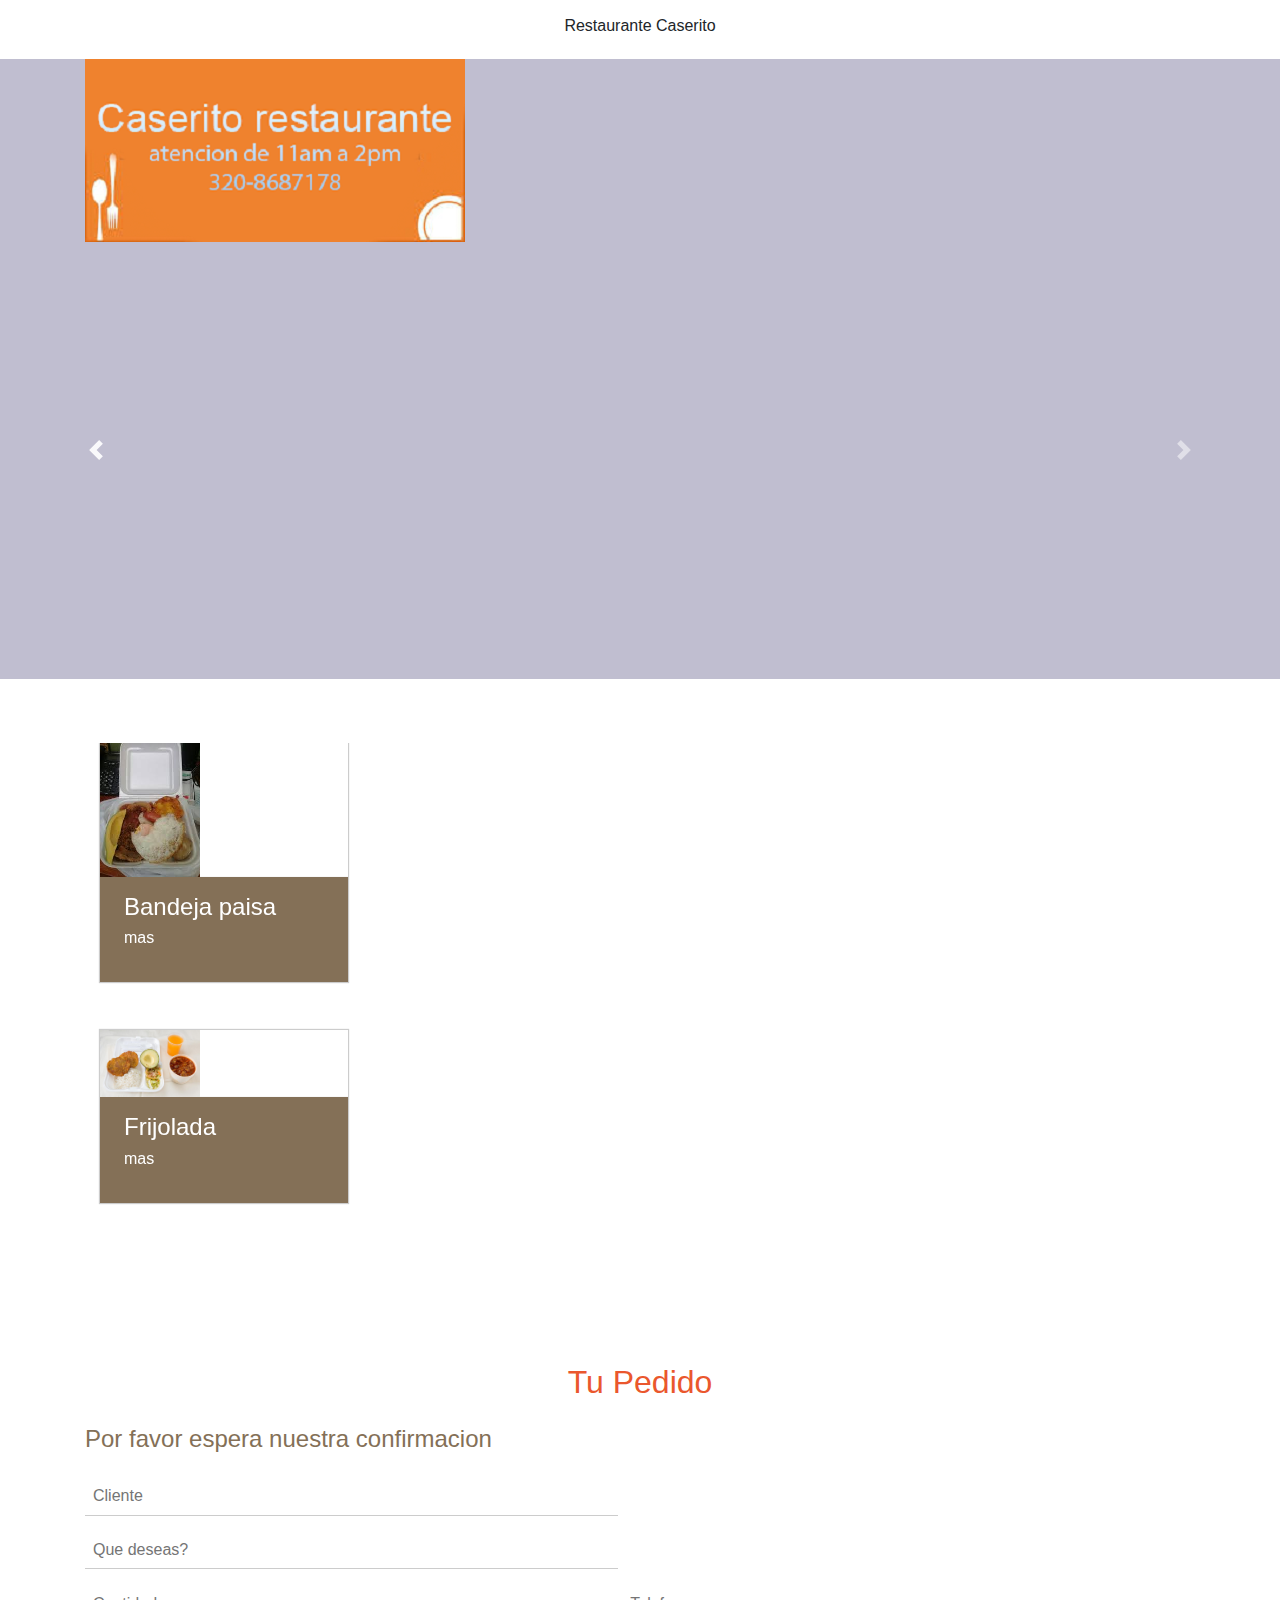
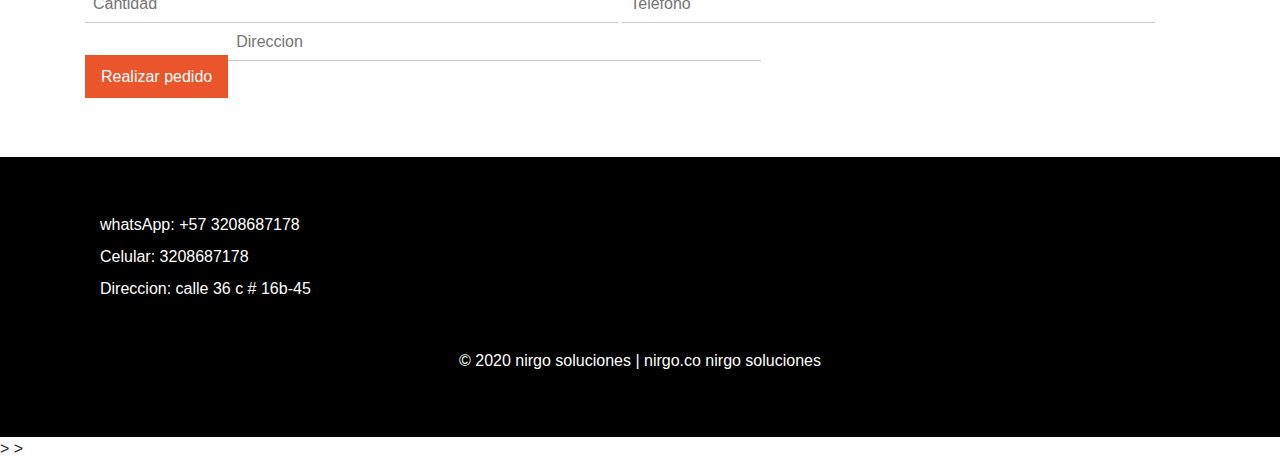
==== index.html @ eb0c3561 "Add files via upload" ====
<!DOCTYPE html>
<html lang="es">
  <head>
    <title>
     Restaurante Caserito
    </title>
   
    <!-- jQuery (necessary for Bootstrap's JavaScript plugins) -->
    <script src="js/jquery-1.11.0.min.js"></script>
    <!-- Custom Theme files -->
    <link href="css/style.css" rel="stylesheet" type="text/css" media="all" />
    <link rel="stylesheet" href="https://stackpath.bootstrapcdn.com/bootstrap/4.4.1/css/bootstrap.min.css" integrity="sha384-Vkoo8x4CGsO3+Hhxv8T/Q5PaXtkKtu6ug5TOeNV6gBiFeWPGFN9MuhOf23Q9Ifjh" crossorigin="anonymous">
    <!-- Custom Theme files -->
    <meta name="viewport" content="width=device-width, initial-scale=1" />
    <meta http-equiv="Content-Type" content="text/html; charset=utf-8" />
    <meta
      name="keywords"
      content="hamburguesas Tunja Baratas Ricas Combo hamburguesas"
    />
    <script type="application/x-javascript">
      addEventListener("load", function() { setTimeout(hideURLbar, 0); }, false); function hideURLbar(){ window.scrollTo(0,1); },
       
    </script>
    <!-- start-smoth-scrolling -->
  
    <script type="text/javascript">
      jQuery(document).ready(function($) {
        $(".scroll").click(function(event) {
          event.preventDefault();
          $("html,body").animate(
            { scrollTop: $(this.hash).offset().top }
            1000
          );
        });
      });
    </script>

  </head>
  <body>
    <!--header strat here-->
    <div class="header" style="text-align: center;">
      <h6>Restaurante Caserito</h6>
      </div>
    </div>
    <!--header end here-->
    <!--banner strat here-->
    <div class="banner">
      <div class="container">
       <img src="images/images.png" class="img-responsive" alt="">
      </div>
    </div>
   <!--slider-->
   <div class="home-block">
     <div class="container">
   <div id="carouselExampleIndicators" class="carousel slide" data-interval="30000" data-ride="carousel">
  <ol class="carousel-indicators">
    <li data-target="#carouselExampleIndicators" data-slide-to="2" class="active">1</li>
    <li data-target="#carouselExampleIndicators" data-slide-to="4">2</li>
    <li data-target="#carouselExampleIndicators" data-slide-to="6">3</li>
  </ol>
  <div class="carousel-inner">
    <div class="carousel-item active">
      <div class="home-block-main">
          <div class="col-md-3 home-grid">
            <div class="home-product-main">

              <div class="home-product-top">
                <a href="#"
                  ><img style="width: 100px;"
                    src="images/paisa.jpg"
                    alt=""
                    class="img-responsive zoom-img"
                /></a>
              </div>
              <div class="home-product-bottom">
                <h3><a href="bandeja-paisa.html">Bandeja paisa</a></h3>
                <p>mas</p>
              </div>
              <div class="srch">
                <span>$8.000</span>
              </div>
            </div>
          </div>
          <div class="col-md-3 home-grid">
            <div class="home-product-main">
              <div class="home-product-top">
                <a href="#"
                  ><img style="width: 100px;"
                    src="images/frijolada.jpg"
                    alt=""
                    class="img-responsive zoom-img"
                /></a>
              </div>
              <div class="home-product-bottom">
                <h3><a href="frijolada.html">Frijolada</a></h3>
                <p>mas</p>
              </div>
              <div class="srch">
                <span>$8.000</span>
              </div>
            </div>
          </div>
      
          <div class="clearfix"></div>
        </div>
    </div>
  </div>
   
    </div>
  </div>
  <a class="carousel-control-prev" href="#carouselExampleIndicators" role="button" data-slide="prev">
    <span class="carousel-control-prev-icon" aria-hidden="true"></span>
    <span class="sr-only">Anterior</span>
  </a>
  <a class="carousel-control-next" href="#carouselExampleIndicators" role="button" data-slide="next">
    <span class="carousel-control-next-icon" aria-hidden="true"></span>
    <span class="sr-only">Siguiente</span>
  </a>
  </div>
</div>
</div>
    <!--home-block start here-->
 
    <!--home block end here-->
    <div class="signin">
	<div class="container">
		<div class="signin-main">
			<h1>Tu Pedido</h1>
			<h2>Por favor espera nuestra confirmacion</h2>
			<form>
				<input id="nombre" type="text" placeholder="Cliente" required>				
				<input id="pedido" type="text" placeholder="Que deseas?" required=""/>
        <input id="cantidad" type="text" class="no-margin" placeholder="Cantidad" required/>
        <input id="telefono" type="text" class="no-margin" placeholder="Telefono" required/>
        <input id="direccion" type="text" class="no-margin" placeholder="Direccion" required/>		
				<input  type="submit" style="float: left;" value="Realizar pedido" id="enviar">
			</form>
		</div>
	</div>
</div>
    <!--footer strat here-->
   <div class="footer">
      <div class="container">
        <div class="footer-main">
          <div class="ftr-grids-block">
            
            <div class="col-md-3 footer-grid">
              <ul>
                <li><a href="https://api.whatsapp.com/send?phone=573107809191&text=*hola*%0A">whatsApp: +57 3208687178</a></li>
                <li><a href="#">Celular: 3208687178</a></li>
                <li><a href="#">Direccion: calle 36 c # 16b-45</a></li>               
              </ul>
            </div>           
           
          </div>
          <div class="copy-rights">
            <p>
              © 2020 nirgo soluciones | nirgo.co
              <a href="http://nirgo.co" target="_blank">nirgo soluciones</a>
            </p>
          </div>
        </div>
      </div>
    </div>>
</div>>
    <script src="./js/formulario.js"></script>
    <!--footer end here-->
    <script src="https://stackpath.bootstrapcdn.com/bootstrap/4.4.1/js/bootstrap.min.js" integrity="sha384-wfSDF2E50Y2D1uUdj0O3uMBJnjuUD4Ih7YwaYd1iqfktj0Uod8GCExl3Og8ifwB6" crossorigin="anonymous"></script>
    <script src="https://code.jquery.com/jquery-3.4.1.slim.min.js" integrity="sha384-J6qa4849blE2+poT4WnyKhv5vZF5SrPo0iEjwBvKU7imGFAV0wwj1yYfoRSJoZ+n" crossorigin="anonymous"></script>
<script src="https://cdn.jsdelivr.net/npm/popper.js@1.16.0/dist/umd/popper.min.js" integrity="sha384-Q6E9RHvbIyZFJoft+2mJbHaEWldlvI9IOYy5n3zV9zzTtmI3UksdQRVvoxMfooAo" crossorigin="anonymous"></script>
  </body>
</html>
---- css/style.css ----
/*--
Author: W3layouts
Author URL: http://w3layouts.com
License: Creative Commons Attribution 3.0 Unported
License URL: http://creativecommons.org/licenses/by/3.0/
--*/
h4, h5, h6,
h1, h2, h3 {margin: 0;}
ul, ol {margin: 0;}
p {margin: 0;}
html, body{
  font-family: 'Hind', sans-serif;
   font-size: 100%;
   background:#fff; 
}
a {
  text-decoration: none;
}
a:hover {
  transition: 0.5s all;
  -webkit-transition: 0.5s all;
  -moz-transition: 0.5s all;
  -o-transition: 0.5s all;
  text-decoration: none;
}

/*--header start here--*/
.header {
    padding: 1em 0em;
}
.top-nav {
    float: left;
    width: 50%;
}
.navbar-brand {
    padding: 0px;
    margin-right: 1em;
}
.navbar-default {
    background: none;
    border: none;
}
.header-right {
    float: right;
    width:30%;
}
.search input.serch {
    font-size: 0.85em;
    color: #000;
    width: 90%;
    padding: 0.3em 0.5em 0.3em 2em;
    border: none;
    outline: none;
    display: inline-block;
    font-family: 'Oswald', sans-serif;
    background:url(../images/search.png)no-repeat 3px 8px;
}
.search  i.cart {
    background:url(../images/shop.png)no-repeat 0px 0px;
    width: 25px;
    height: 25px;
    display: inline-block;
    margin-right: 0.5em;
    vertical-align: text-top;
}
.search-text {
    float: left;
    width: 33%;
    margin-top: 0.5em;
}
.head-signin {
    float: right;
    width: 33%;
    margin-top: 0.8em;
}
.head-signin h5 {
    font-size: 0.81em;
    font-family: 'Oswald', sans-serif;
}
.head-signin h5 a{
	color: #000;
}
.head-signin i.hd-dign {
    background: url(../images/signin.png)no-repeat;
    width: 25px;
    height: 20px;
    display: inline-block;
    vertical-align: text-top;
}
/*--navg--*/
.navbar-default .navbar-nav > .open > a, .navbar-default .navbar-nav > .open > a:hover, .navbar-default .navbar-nav > .open > a:focus {
    color: #FFF;
    background-color:#847057;
}
ul.nav.navbar-nav li a {
    font-size: 0.9em;
    color: #000;
    font-family: 'Oswald', sans-serif;
}
ul.nav.navbar-nav li a:hover{
	background:#847057;
	color:#fff;
}
.dropdown-menu {
	top: 100%;
    padding: 20px;
}
nav.navbar.navbar-default {
    margin-bottom: 0px;
}	
	.content {
		width: 100%;
	}
	.content h1 {
		font-weight: 400;
		text-transform: uppercase;
		margin: 0;
		color: #fff;
	}
	.content h2 {
		font-weight: 400;
		text-transform: uppercase;
		color: #333;
		margin: 0 0 20px;
	}
	.content p {
		font-size: 1em;
		font-weight: 300;
		line-height: 1.5em;
		margin: 0 0 20px;
	}
	.content p:last-child {
		margin: 0;
	}
	.content a.button {
		display: inline-block;
		padding: 10px 20px;
		background: #ff0;
		color: #000;
		text-decoration: none;
	}
	.content a.button:hover {
		background: #000;
		color: #ff0;
	}
	.content.title {
		position: relative;
		background: #333;
	}
	.content.title h1 span.demo {
		display: inline-block;
		font-size: .5em;
		padding: 10px;
		background: #fff;
		color: #333;
		vertical-align: top;
	}
	.content.title .back-to-article {
		position: absolute;
		bottom: -20px;
		left: 20px;
	}
	.content.title .back-to-article a {
		padding: 10px 20px;
		background: #f60;
		color: #fff;
		text-decoration: none;
	}
	.content.title .back-to-article a:hover {
		background: #f90;
	}
	.content.title .back-to-article a i {
		margin-left: 5px;
	}
	.content.black {
		background: #000;
	}
	.content.black p {
		color: #999;
	}
	.content.black p a {
		color: #08c;
	}	
	.dropdown-menu {
		min-width: 200px;
	}
	.dropdown-menu.columns-2 {
		min-width: 400px;
	}
	.dropdown-menu.columns-3 {
		min-width: 600px;
	}
	.dropdown-menu li a {
		padding: 5px 15px;
		font-weight: 300;
	}
	.multi-column-dropdown {
		list-style: none;
		padding: 0px;
	}
	.multi-column-dropdown li a {
		display: block;
		clear: both;
		line-height: 1.428571429;
		color: #333;
		white-space: normal;
	}
	.multi-column-dropdown li a:hover {
		text-decoration: none;
		color:#2896B1;
	}
/*--navg--*/
/*--cart--*/
.itemContainer{
	width:100%;
	float:left;
}
.itemContainer div{
	float:left;
	margin: 5px 20px 5px 20px ;
}
.itemContainer a{
	text-decoration:none;
}
.cartHeaders{
	width:100%;
	float:left;
}
.cartHeaders div{
	float:left;
	margin: 5px 20px 5px 20px ;
}
.item_add {
  color: #000;
  border:none;
}	
a.item_add {
 text-decoration: none;
}		
.grid_1 img{
	margin-bottom:1em;
}
.box_1 h3{
  color: #000;
  font-size: 0.8em;
  font-family: 'Oswald', sans-serif;
}
.box_1 p a{
  color: #B5B3B3;
  font-size: 0.77em;
}
.total {
  display: inline-block;
}
.cart.box_1{
	float:left;
	margin-top:5px;
	width: 33%;
}
.heart{
	float:left;
	margin-top: 0.7em;
}
.heart li{
	display:inline-block;
	border-right: 1px solid #EFEFEF;
}
.heart li  a{
	font-size: 0.9em;
    color: #3A3A3A;
	margin:0 1em;
    outline: none;	
}
.heart li:last-child {
	border-right: none;
}
.heart span{
	
}
.cart{
	float:right;
}
/*--banner strat here--*/
.banner {
    min-height: 620px;
    background:rgba(10, 5, 73, 0.26);
}
.banner-main {
    padding:4em 0em 3em 0em;
}
.banner-right {
    padding-top: 5em;
}
.banner-right h1 {
    font-size: 2.5em;
    color:#EA572D;
    margin:0.3em 0em 0.5em 0em;
    font-family: 'Oswald', sans-serif;
}
span.bann-heart {
    background: url(../images/like.png)no-repeat 9px 8px;
    width: 50px;
    height: 50px;
    display: block;
    border: 2px solid #fff;
    margin-bottom: 2em;
}
.banner-right h2 {
    font-size: 1.4em;
    color:#847057;
    font-family: 'Oswald', sans-serif;
}
.banner-right h5 {
    font-size: 1em;
    color: #333;
}
.banner-right ul.bann-small-img {
    padding: 0em;
    list-style: none;
    margin-top: 1.5em;
}
.banner-right ul.bann-small-img li{
    display: inline-block;
    border: 1px solid #DFDFDF;
    margin-right: 1em;
}
.banner-right ul.bann-btns {
    padding: 0em;
    list-style: none;
    margin-top: 1em;
}
.banner-right ul.bann-btns li {
    display: inline-block;
    margin-right: 0.7em;
}
.banner-right h6 {
    font-size: 1em;
    color:#EA572D;
    margin-top: 1.3em;
}
select.bann-size {
    background: url(../images/arrow.png)no-repeat 88% 50%;
    width: 100%;
    padding:0.8em 2.5em 0.8em 1em;
    border: 1px solid #0D0D0D;
    outline: none;
    font-size: 15px;
    font-weight: 300;
    color:#0D0D0D;
    cursor: pointer;
    -webkit-appearance: none;
    -moz-appearance: none;
    -o-appearance: none;
    -ms-appearance: none;
    font-family: 'Oswald', sans-serif;
    box-shadow:0px 0px 1px 0px rgba(204, 204, 204, 0.85);
}
ul.bann-btns li a {
    font-size: 1em;
    color: #fff;
    padding:0.83em 1.3em;
    background:#847057;
    display: block;
    text-align: center;
    font-family: 'Oswald', sans-serif;
}
ul.bann-btns li a:hover {
	background:#EA572D;
}
/*--block-layer2 start here--*/
.blc-layer2 {
    background: url(../images/b4.jpg)no-repeat;
    min-height:550px;
    background-size: cover;
}
.blc-layer2-left {
    margin-top: 12em;
}
.blc-layer2-left h3 {
    font-size: 1.8em;
    color: #fff;
    margin-bottom: 0.4em;
    font-family: 'Oswald', sans-serif;
}
.blc-layer2-left p {
    font-size: 1em;
    color: #F5F5F5;
    line-height: 1.9em;
    width: 75%;
}
/*--block-layer3 start here--*/
.blc-layer3 {
    background:#FBFBFB;
    min-height: 500px;
    background-size: cover;
    padding: 5em 0em;
}
.blc-layer3-grids1 h6 {
    font-size: 1em;
    color:#EA572D;
    margin-bottom: 0.6em;
    font-family: 'Oswald', sans-serif;
}
.blc-layer3-grids1 h3 {
    font-size: 1.5em;
    color:#847057;
    font-family: 'Oswald', sans-serif;
}
.blc-layer3-grids1 p {
    font-size: 1em;
    color: #494848;
    line-height: 1.8em;
    margin:1em 0em;
}
.blc-layer3-grids1 ul {
    padding: 0em;
    list-style: none;
}
.blc-layer3-grids1 ul li {
    display: block;
    margin-bottom: 1.3em;
}

.blc-layer3-grids1 ul li h4 {
    font-size: 1.25em;
    color:#847057;
    font-family: 'Oswald', sans-serif;
}
.blc-layer3-grids1 ul li h5 {
    font-size: 0.93em;
    color: #5D5D5D;
    margin-top: 0.6em;
}
.blc-layer3-grids2 img {
    width: 100%;
}
.box-grid {
    background: #fff;
    box-shadow: 0px 0px 1px 1px rgba(204, 204, 204, 0.76);
    padding: 1.5em;
}
.box-grid h3 {
    font-size: 1.5em;
    font-family: 'Oswald', sans-serif;
}
.box-grid h3 a{
	color:#EA572D;
}
.box-grid ul {
    padding: 0em;
    list-style: none;
}
.box-grid ul li{
    display:inline-block;
    width: 47%;
}
.box-grid ul li.ys-margin {
    margin-right: 0.8em;
}
.box-grid-price {
    margin: 1em 0em;
}
.box-grid-price-left {
    float: left;
    width: 50%;
}
.box-grid-price-rit {
    float: right;
    width: 50%;
    text-align: right;
}
.box-grid p {
    font-size: 1.1em;
    color: #000;
    line-height: 1.8em;
}
.box-grid h5 {
    font-size: 1em;
    color:#847057;
    margin-bottom: 1.2em;
    font-family: 'Oswald', sans-serif;
}
.box-grid-price-left h4 {
    font-size: 0.9em;
    color: #000;
    font-family: 'Oswald', sans-serif;
}
.box-grid-price-rit h4 {
    font-size: 0.9em;
    color: #000;
    font-family: 'Oswald', sans-serif;
}
/*--home block start here--*/
.home-block {
    padding:4em 0em 1em 0em;
}
.home-product-main {
	position: relative;
    box-shadow: 0px 0px 1px 1px #ccc;
    margin-bottom: 3em;
}
.home-grid:hover .home-product-bottom{
	 background:#EA572D;
}
.home-grid:hover .home-product-bottom h3 a{
	color:#fff;
	transition: 0.5s all ease;
    -webkit-transition: 0.5s all ease;
    -moz-transition: 0.5s all ease;
    -o-transition: 0.5s all ease;
    -ms-transition: 0.5s all ease;
}
.home-grid:hover .home-product-bottom p {
	color:#fff;
	transition: 0.5s all ease;
    -webkit-transition: 0.5s all ease;
    -moz-transition: 0.5s all ease;
    -o-transition: 0.5s all ease;
    -ms-transition: 0.5s all ease;
}
.home-grid:hover .home-product-main{
	transition: 0.5s all ease;
    -webkit-transition: 0.5s all ease;
    -moz-transition: 0.5s all ease;
    -o-transition: 0.5s all ease;
    -ms-transition: 0.5s all ease;
}
.home-grid:hover .srch{
	display:block;
}
.srch {
    display: none;
    position: absolute;
    top: 18%;
    right:-1px;
}
.srch span {
    background:#EA572D;
    color: #fff;
    font-size: 15px;
    font-weight: 400;
    padding: 10px 25px;
    border-radius: 18px 2px 16px 2px;
}
.home-product-bottom {
    padding: 1em 1.5em;
    background:#847057;
    box-shadow: 0px 0px 1px 0px rgba(204, 204, 204, 0.78);
}
.home-product-bottom h3 {
    font-size: 1.5em;
    margin-bottom: 0.2em;
    font-family: 'Oswald', sans-serif;
}
.home-product-bottom h3 a{
	color: #fff;
}
.home-product-bottom p {
    font-size: 1em;
    color: #fff;
}
/*--footer strat here--*/
.footer {
    background: #000;
    padding: 3em 0em;
}
.footer-grid ul {
    padding: 0em;
    list-style: none;
}
.footer-grid ul li {
    margin: 0.5em 0em;
}
select.country {
    background: none;
    border: none;
    outline: none;
    font-size: 15px;
    font-weight: 300;
    color: #D2D1D1;
    cursor: pointer;
    -webkit-appearance: none;
    -moz-appearance: none;
    -o-appearance: none;
    -ms-appearance: none;
}
select.country:hover{
	color:#EA572D;
}
.footer-grid ul li a {
    font-size: 1em;
    color: #fff;
    display: block;
}
.footer-grid ul li a:hover {
    color:#EA572D;
}
.copy-rights {
    text-align: center;
    margin-top: 3em;
}
.copy-rights p {
    font-size: 1em;
    color: #fff;
}
.copy-rights p a{
    color: #fff;
}
.copy-rights p a:hover{
    color:#EA572D;
}
.footer-grid-icon ul {
   padding:0px;
   list-style:none;
}
.footer-grid-icon {
    padding: 0px;
}
.footer-grid-icon ul li {
    display: inline-block;
    border: 1px solid #555;
    margin-right: 0.2em;
}
.footer-grid-icon ul li a{
	display: block;
	line-height: 0px;
}
.footer-grid-icon ul li a span{
    background: url(../images/ftr-icons.png)no-repeat;
    width: 30px;
    height: 30px;
    display: inline-block;
        margin: 0.5em 0.5em;
}
.footer-grid-icon ul li {
    display: inline-block;
}
.footer-grid-icon ul li a span.u-tub {
    background-position: 0px 0px;
}
.footer-grid-icon ul li a span.instro {
    background-position: -31px 0px;
}
.footer-grid-icon ul li a span.twitter {
    background-position: -63px 0px;
}
.footer-grid-icon ul li a span.fb {
    background-position: -95px 0px;
}
.footer-grid-icon ul li a span.print {
    background-position: -127px 0px;
}
.footer-grid-icon ul li a span.u-tub:hover{
    background-position: 0px -32px;
}
.footer-grid-icon ul li a span.instro:hover {
    background-position: -31px -32px;
}
.footer-grid-icon ul li a span.twitter:hover {
    background-position: -63px -32px;
}
.footer-grid-icon ul li a span.fb:hover {
    background-position: -95px -32px;
}
.footer-grid-icon ul li a span.print:hover {
    background-position: -127px -32px;
}
.footer-grid-icon input[type="text"] {
    font-size: 1em;
    color: #555;
    border: none;
    outline: none;
    width: 65%;
    margin-top: 1em;
    border-bottom: 1px solid #555;
    padding:0.5em 1em 0.5em 2em;
}
.footer-grid-icon input.email-ftr {
    background: url(../images/mail.png)no-repeat 3px 10px;
}
.footer-grid-icon input[type="submit"] {
    font-size: 1em;
    color: #fff;
    background: #EA572D;
    border: none;
    padding: 0.5em 1em;
    outline: none;
}
.footer-grid-icon input[type="submit"]:hover {
    background:#847057;
     transition: 0.5s all;
  -webkit-transition: 0.5s all;
  -moz-transition: 0.5s all;
  -o-transition: 0.5s all;
}
/*--footer end here--*/
/*--terms start here--*/
.tems {
    padding: 5em 0em;
}
.tems-top h1 {
    text-align: center;
    font-size: 2.8em;
    color: #EA572D;
    margin-bottom: 1em;
    font-family: 'Oswald', sans-serif;
}
.tems-top h2 {
    font-size: 1.5em;
    color: #847057;
    margin-bottom: 0.3em;
}
.tems-top p{
	font-size: 1em;
    color: #999;
    line-height: 1.8em;
}
.tems-top h3 {
	font-size: 1.5em;
    color:#EA572D;
    margin: 1em 0em 0.3em 0em ;
}
.tems-list {
    margin-top: 3em;
}
ul.terms-lists {
    padding: 0px;
    list-style: none;
}
ul.terms-lists li {
    margin-bottom: 0.8em;
}
ul.terms-lists li a{
    font-size:1em;
    color:#999;
    padding-left: 0.5em;
    font-family: 'Hind', sans-serif;
}
ul.terms-lists li a:hover{
    color:#EA572D;
}
span.glyphicon.glyphicon-share-alt {
    font-size: 1em;
    color:#EA572D;
}
/*--terms end here--*/
/*--press strat here--*/
.press {
    padding: 5em 0em;
}
.press-left h1 {
    font-size:2.1em;
    color: #EA572D;
    font-family: 'Oswald', sans-serif;
}
.press-grid {
    margin-top: 2em;
}
.press-imgs {
    padding: 0px;
}
.press-text h2 {
    font-size: 1.5em;
    color: #000;
    margin-bottom: 0.3em;
}
.press-text h3 {
    font-size: 1.5em;
    color: #000;
    margin-bottom: 0.3em;
}
.press-text p{
	font-size: 1em;
    color: #999;
    line-height:1.9em;
}
.tems-right h3 {
    font-size:2.1em;
    color: #EA572D;
    margin-bottom: 0.5em;
    font-family: 'Oswald', sans-serif;
}
.tems-right p {
    font-size: 1em;
    color: #999;
    line-height: 1.9em;
     margin-bottom: 0.6em;
}
.tems-right input[type="text"] {
    font-size: 1em;
    font-weight: 400;
    color: #737373;
    padding: 0.4em 0.5em;
    width: 100%;
    margin: 0em 0em 1em 0em;
    outline: none;
}
.tems-right input[type="submit"] {
    font-size: 1em;
    font-weight: 400;
    color: #fff;
    padding: 0.51em 2em 0.51em 2em;
    border: none;
    background: #EA572D;
    outline: none;
    margin: 0em 0em 0em 0em;
}
.tems-right input[type="submit"]:hover{
	background: #847057;
	transition: 0.5s all;
  -webkit-transition: 0.5s all;
  -moz-transition: 0.5s all;
  -o-transition: 0.5s all;
}
.tems-right h4 {
    font-size: 1.5em;
    color: #000;
    margin:2em 0em 0.5em 0em ;
}
/*--press end here--*/
/*--product strat here--*/
.product {
    padding: 6em 0em;
}
.w_nav2{
	padding: 20px;
}
.w_nav2  li{
	line-height: 1.5em;
	display: inline-block;
}
.w_nav2 li a{
	display: block;
	padding: 14px;
}
.w_nav2 li a.color1{
	background:	#0AA5E2;
}
.w_nav2 li a.color2{
	background:	#40E0D0;
}
.w_nav2 li a.color3{
	background:	#B03060;
}
.w_nav2 li a.color4{
	background:	#000080;
}
.w_nav2 li a.color5{
	background:	#E60D41;
}
.w_nav2 li a.color6{
	background:	#45BF55;
}
.w_nav2 li a.color7{
	background:	#FF7F00;
}
.w_nav2 li a.color8{
	background:	#8B4513;
}
.w_nav2 li a.color9{
	background:	#FFD700;
}
.w_nav2 li a.color10{
	background:	#9FA8AB;
}
.w_nav2 li a.color11{
	background:	#C0C0C0;
}
.w_nav2 li a.color12{
	background:	#0AA5E2;
}
.w_nav2 li a.color13{
	background:	#FFCBDB;
}
.w_nav2 li a.color14{
	background:	#B87333;
}
.w_nav2 li a.color15{
	background:	#BFB540;
}
.sky-form .label {
	display: block;
	margin-bottom: 6px;
	line-height: 19px;
}
.w_sidebar h3{
	padding:0 20px 10px;
	font-size: 1em;
	color: #555555;
	text-transform:uppercase;
}
/* radios and checkboxes */
.sky-form {
    margin-bottom: 25px;
    background: #fff;
    box-shadow: 1px 1px 1px 1px rgba(210, 210, 210, 0.75);
}
.row1 {
    outline: none;
    padding: 20px;
    overflow: auto;
    height: 155px;
}
.row2 {
	height: 175px;
}
.sky-form.col.col-4 ul {
	padding: 0;
	list-style: none;
}
.sky-form h1{
	background: #847057;
	padding: 15px 20px;
	color: #fff;
	text-transform: uppercase;
	margin-bottom: 0;
	font-size:16px;
	font-family: 'Oswald', sans-serif;
}
.sky-form h2{
	background: #847057;
	padding: 15px 20px;
	color: #fff;
	text-transform: uppercase;
	margin-bottom: 0;
	font-size:16px;
	font-family: 'Oswald', sans-serif;
}
.sky-form h4{
	background: #847057;
	padding: 15px 20px;
	color: #fff;
	text-transform: uppercase;
	margin-bottom: 0;
	font-size:16px;
	font-family: 'Oswald', sans-serif;
}
.sky-form section {
	margin-bottom: 20px;
}
.sky-form .label {
	display: block;
	margin-bottom: 6px;
	line-height: 19px;
}
.sky-form .label.col {
	margin: 0;
	padding-top: 10px;
}
.sky-form .input,
.sky-form .select,
.sky-form .textarea,
.sky-form .radio,
.sky-form .checkbox,
.sky-form .toggle,
.sky-form .button {
	position: relative;
	display: block;
}
/* selects */
.sky-form .select i {
	position: absolute;
	top: 14px;
	right: 14px;
	width: 1px;
	height: 11px;
	background: #fff;
	box-shadow: 0 0 0 12px #fff;
}
.sky-form .select i:after,
.sky-form .select i:before {
	content: '';
	position: absolute;
	right: 0;
	border-right: 4px solid transparent;
	border-left: 4px solid transparent;
}
.sky-form .select i:after {
	bottom: 0;
	border-top: 4px solid #404040;
}
.sky-form .select i:before {
	top: 0;
	border-bottom: 4px solid #404040;
}
.sky-form .select-multiple select {
	height: auto;
}
/* radios and checkboxes */
.sky-form .radio,.sky-form .checkbox {
	outline:none;
	border:none;
	margin-bottom: 4px;
	padding-left: 27px;
	font-size: 13px;
	line-height: 27px;
	color: #555555;
	cursor: pointer;
	text-transform: capitalize;
	font-weight: normal;
	margin-top: 0;
}
.sky-form .radio{
	text-transform: none;
}
.sky-form .radio:last-child,
.sky-form .checkbox:last-child {
	margin-bottom: 0;
}
.sky-form .radio input,
.sky-form .checkbox input {
	position: absolute;
	left: -9999px;
}
.sky-form .radio i,
.sky-form .checkbox i {
	position: absolute;
	top: 5px;
	left: 0;
	display: block;
	width: 17px;
	height: 17px;
	outline: none;
	border-width: 2px;
	border-style: solid;
	background: #fff;
}
.sky-form .radio i {
	border-radius: 50%;
}
.sky-form .radio input + i:after,
.sky-form .checkbox input + i:after {
	position: absolute;
	opacity: 0;
	transition: opacity 0.1s;
	-o-transition: opacity 0.1s;
	-ms-transition: opacity 0.1s;
	-moz-transition: opacity 0.1s;
	-webkit-transition: opacity 0.1s;
}
.sky-form .radio input + i:after {
	content: '';
	top: 4px;
	left: 4px;
	width: 5px;
	height: 5px;
	border-radius: 50%;
}
.sky-form .checkbox input + i:after {
	content: '';
	top: 3px;
	left: 2px;
	width: 10px;
	height: 7px;
	background: url(../images/tick.png) no-repeat;
	text-align: center;
}
.sky-form .radio input:checked + i:after,
.sky-form .checkbox input:checked + i:after {
	opacity: 1;
}
.sky-form .inline-group {
	margin: 0 -30px -4px 0;
}
.sky-form .inline-group:after {
	content: '';
	display: table;
	clear: both;
}
.sky-form .inline-group .radio,
.sky-form .inline-group .checkbox {
	float: left;
	margin-right: 30px;
}
.sky-form .inline-group .radio:last-child,
.sky-form .inline-group .checkbox:last-child {
	margin-bottom: 4px;
}
/* icons */

.sky-form [class^="icon-"] {
  font-family: FontAwesome;
  font-style: normal;
  font-weight: normal;
  -webkit-font-smoothing: antialiased;
}
/* normal state */
.sky-form .input input,
.sky-form .select select,
.sky-form .textarea textarea,
.sky-form .radio i,
.sky-form .checkbox i,
.sky-form .toggle i,
.sky-form .icon-append,
.sky-form .icon-prepend {
	border-color: #e5e5e5;
	transition: border-color 0.3s;
	-o-transition: border-color 0.3s;
	-ms-transition: border-color 0.3s;
	-moz-transition: border-color 0.3s;
	-webkit-transition: border-color 0.3s;
}
.sky-form .toggle i:before {
	background-color: #2da5da;	
}
/* hover state */
.sky-form .input:hover input,
.sky-form .select:hover select,
.sky-form .textarea:hover textarea,
.sky-form .radio:hover i,
.sky-form .checkbox:hover i,
.sky-form .toggle:hover i {
	border-color: #EA572D;
}
.sky-form .button:hover {
	opacity: 1;
}
/* focus state */
.sky-form .input input:focus,
.sky-form .select select:focus,
.sky-form .textarea textarea:focus,
.sky-form .radio input:focus + i,
.sky-form .checkbox input:focus + i,
.sky-form .toggle input:focus + i {
	border-color: #EA572D;
}
/* checked state */
.sky-form .radio input + i:after {
	background-color:#EA572D;	
}
.sky-form .checkbox input + i:after {
	color: #EA572D;
}
.sky-form .radio input:checked + i,
.sky-form .checkbox input:checked + i,
.sky-form .toggle input:checked + i {
	border-color: #EA572D;	
}
/* error state */
.sky-form .state-error input,
.sky-form .state-error select,
.sky-form .state-error textarea,
.sky-form .radio.state-error i,
.sky-form .checkbox.state-error i,
.sky-form .toggle.state-error i {
	background: #fff0f0;
}
/* success state */
.sky-form .state-success input,
.sky-form .state-success select,
.sky-form .state-success textarea,
.sky-form .radio.state-success i,
.sky-form .checkbox.state-success i,
.sky-form .toggle.state-success i {
	background: #f0fff0;
}
/* disabled state */
.sky-form .input.state-disabled input,
.sky-form .select.state-disabled,
.sky-form .textarea.state-disabled,
.sky-form .radio.state-disabled,
.sky-form .checkbox.state-disabled,
.sky-form .toggle.state-disabled,
.sky-form .button.state-disabled {
	cursor: default;
	opacity: 0.5;
}
.sky-form .input.state-disabled:hover input,
.sky-form .select.state-disabled:hover select,
.sky-form .textarea.state-disabled:hover textarea,
.sky-form .radio.state-disabled:hover i,
.sky-form .checkbox.state-disabled:hover i,
.sky-form .toggle.state-disabled:hover i {
	border-color: #e5e5e5;
}
/*-- start scrollpane --*/
.jspContainer{
	overflow: hidden;
	position: relative;
}
.jspPane{
	position: absolute;
	outline: none;
	padding: 20px !important;
}
.jspVerticalBar{
	position: absolute;
	top: 0;
	right:0px;
	width:5px;
	height: 100%;
}
.jspHorizontalBar{
	position: absolute;
	bottom: 0;
	left: 0;
	width: 100%;
	height: 16px;
	background: red;
}
.jspCap{
	display: none;
}
.jspHorizontalBar .jspCap{
	float: left;
}
.jspTrack{
	background: #f0f0f0;
	position: relative;
}
.jspDrag {
    background: #EA572D;
	position: relative;
	top: 0;
	left: 0;
	cursor: pointer;
}
.jspHorizontalBar .jspTrack,.jspHorizontalBar .jspDrag{
	float: left;
	height: 100%;
}
.jspArrow{
	background: #50506d;
	text-indent: -20000px;
	display: block;
	cursor: pointer;
	padding: 0;
	margin: 0;
}
.jspArrow.jspDisabled{
	cursor: default;
	background: #80808d;
}
.jspVerticalBar .jspArrow{
	height: 16px;
}
.jspHorizontalBar .jspArrow{
	width: 16px;
	float: left;
	height: 100%;
}
.jspVerticalBar .jspArrow:focus{
	outline: none;
}
.jspCorner{
	background: #eeeef4;
	float: left;
	height: 100%;
}
/*--end scrollpane--*/
/*--product end her--*/
/*--single start here--*/
.single {
    padding: 6em 0em;
}
.imagezoom-view {
    height: 335px !important;
}
.single-top-left h2 {
    font-size: 1.1em;
    color:#847057;
    font-family: 'Oswald', sans-serif;
    margin-bottom: 0.6em;
}
.single-top-left h1 {
    font-size: 1.6em;
    color:#EA572D;
    margin-bottom: 0.5em;
    font-family: 'Oswald', sans-serif;
}
.single-top-left h3 {
    font-size: 1.6em;
    color:#EA572D;
    margin-bottom: 0.5em;
    font-family: 'Oswald', sans-serif;
}
.single-top-left h6 {
    font-size: 1em;
    color: #000;
    margin: 1.2em 0em;
    font-family: 'Oswald', sans-serif;
}
.single-top-left p {
    font-size: 1em;
    color: #7E7E7E;
    width: 85%;
    line-height: 1.8em;
}
.single-top-left {
    padding-left: 3em;
}
.single-top-left ul {
    padding: 0px;
    list-style: none;
}
.single-top-left ul li{
	display:inline-block;
	margin-right: 0.8em;
}
.single-top-left h4 {
    font-size: 1em;
    color: #545454;
    margin: 0.8em 0em;
}
.singlepage-product {
    padding-top: 6em;
}
.singpage-block {
    box-shadow: 0px 0px 2px 2px #E6E6E6;
}
.singlepage-bottom {
    padding: 1em 1em;
    background: #847057;
}
.singlepage-bottom h3 {
    font-size: 1.2em;
    color: #fff;
    margin-bottom:0.3em;
    font-family: 'Oswald', sans-serif;
}
.singlepage-bottom p {
    font-size: 1em;
    color: #fff;
}
/*--typo-single--*/
.thumb-image { width: 350px; margin: 0 auto; text-align:center;}

.thumb-image > img { width: 100%; }
/*--single page end here--*/
/*--start-checkout--*/
.ckeckout{
	padding:6em 0em;
}
a.add-cart {
    text-decoration: none;
    color: #fff;
    background: #847057;
    padding: 0.4em 0.8em;
    font-size: 0.9em;
    margin-top: 1.3em;
    display: inline-block;
}
a.add-cart:hover {
	background:#EA572D;
	transition: 0.5s all;
	-webkit-transition: 0.5s all;
	-o-transition: 0.5s all;
	-moz-transition: 0.5s all;
	-ms-transition: 0.5s all;
}
.close1,.close2,.close3{
	background: url('../images/close-1.png') no-repeat 0px 0px;
	cursor: pointer;
	width:15px;
	height:15px;
	position: absolute;
    right: 1%;
    top: 40%;
	-webkit-transition: color 0.2s ease-in-out;
	-moz-transition: color 0.2s ease-in-out;
	-o-transition: color 0.2s ease-in-out;
	transition: color 0.2s ease-in-out;
}
.check-in {
	width:100%;
	margin: 2em 0 2em;
}
ul.unit{
	background:#EA572D;
	padding:1em;
}
ul.unit li {
	display:inline-block;
	width:20%;
	float:left;
}
 ul.unit li span{
	display:inline-block;
	color:#fff;
	font-size:1.2em;
	text-align:center;
}
ul.cart-header,ul.cart-header1{
	padding:1em;
	background:#FFFFFF;
	  margin: 0em 0em 1.5em 0em;
	  box-shadow:0px 0px 4px #D2D1D1;
}
ul.cart-header2{
	padding:1em;
	background:#fff;
	  box-shadow: 0px 0px 4px #C2C2C2;
}
 ul.cart-header li, ul.cart-header1 li,ul.cart-header2 li{
	display:inline-block;
	width:20%;
	float:left;
}
ul.cart-header li span,ul.cart-header1 li span,ul.cart-header2 li span{
	display: block;
	color:#000;
	font-size:1.2em;
	text-align:left;
	margin-top:1.5em;
}
ul.cart-header li span.no-mar-more,ul.cart-header1 li span.no-mar-more,ul.cart-header2 li span.no-mar-more{
    margin-top: 1em;
}
.in-check {
	margin-top: 2%;
}
.cart-header,.cart-header1,.cart-header2{
	position:relative;
}
.cart-items {
	padding: 0 1em;
}
.cart-items.heading h1 {
    font-size: 1.5em;
    color:#847057;
    font-family: 'Oswald', sans-serif;
}
ul.cart-header li span h6,ul.cart-header1 li span h6,ul.cart-header2 li span h6{
    font-size: 0.7em;
    color: #969393;
}
/*--end-checkout--*/
/*--signin start here--*/
.signin {
    padding: 6em 0em;
}
.signin-main h1{
    font-size: 2em;
    color:#EA572D;
    font-family: 'Oswald', sans-serif;
        text-align: center;
}
.signin-main h2 {
    font-size: 1.5em;
    color: #847057;
    margin: 1em 0em;
    font-family: 'Oswald', sans-serif;
}
.signin-main input[type="text"] {
    font-size: 1em;
    color: #000;
    width: 48%;
    padding: 0.4em 0.5em;
    display: inline-block;
    border-bottom: 1px solid #ccc;
    border-top: none;
    border-left: none;
    border-right: none;
    outline: none;
    margin: 0em 2.5em 1em 0em;
}
.signin-main input.no-margin {
    margin: 0px;
}
.signin-main input[type="password"] {
    font-size: 1em;
    color: #000;
    width: 48%;
    padding: 0.4em 0.5em;
    display: inline-block;
    border-bottom: 1px solid #ccc;
    border-top: none;
    border-left: none;
    border-right: none;
    outline: none;
    margin: 1em 2.5em 2em 0em;
}
.signin-main input.no-margin {
    margin: 0px;
}
.signin-main input[type="submit"] {
    font-size: 1em;
    color: #fff;
    padding: 0.6em 1em;
    background:#EA552B;
    border: none;
    outline: none;
        float: right;
    margin-top: 2em;
}
.signin-main input[type="submit"]:hover {
	background:#847057;
	transition: 0.5s all;
  -webkit-transition: 0.5s all;
  -moz-transition: 0.5s all;
  -o-transition: 0.5s all;
}
/*--cheek box--*/
.remember-top{
 float:left;
}
span.checkbox1 {
    margin-top: 2px;
}
.checkbox {
	margin-bottom: 4px;
	font-size: 1.2em;
	line-height: 27px;
	cursor: pointer;
}
.checkbox {
  position: relative;
  font-size: 0.9em;
  font-weight: normal;
  color: #000;
  padding: 0em 0.5em 0em 1.6em;
}
.checkbox i {
	position: absolute;
	bottom: 5px;
	left: 0;
	display: block;
	width:16px;
	height:16px;
	outline: none;
	border: 1px solid #ccc;
}
.checkbox input + i:after {
	content: '';
	background: url("../images/tick.png") no-repeat 3px 4px;
	top: -1px;
	left: -1px;
	width: 15px;
	height: 15px;
	font: normal 12px/16px FontAwesome;
	text-align: center;
}
.checkbox input + i:after {
	position: absolute;
	opacity: 0;
	transition: opacity 0.1s;
	-o-transition: opacity 0.1s;
	-ms-transition: opacity 0.1s;
	-moz-transition: opacity 0.1s;
	-webkit-transition: opacity 0.1s;
}
.checkbox input {
	position: absolute;
	left: -9999px;
}
.checkbox input:checked + i:after {
	opacity: 1;
}
/*---*/
/*--signin end here--*/
/*--login strat here--*/
.login {
    padding: 6em 0em;
}
.login-main h1 {
    font-size: 2.5em;
    color: #EA572D;
    margin-bottom: 1.4em;
    font-family: 'Oswald', sans-serif;
    text-align: center;
}
.login-left h2 {
    font-size: 1.5em;
    color: #847057;
    font-family: 'Oswald', sans-serif;
    margin-bottom: 1em;
}
.login-left input[type="text"] {
    font-size: 1em;
    color: #999;
    padding: 0.5em 1em;
    border-bottom: 1px solid #ccc;
    display: block;
    border-top: none;
    border-left: none;
    border-right: none;
    margin-bottom: 1.5em;
    outline: none;
    width:100%;
}
.login-left input[type="password"] {
    font-size: 1em;
    color: #ccc;
    padding: 0.5em 1em;
    border-bottom: 1px solid #ccc;
    border-top: none;
    border-left: none;
    border-right: none;
    outline: none;
    width: 100%;
    margin-bottom: 1em;
}
.login-left input[type="submit"] {
    font-size: 1em;
    color: #fff;
    padding: 0.5em 1.5em;
    border: none;
    background:#EA572D;
    outline: none;
    display: block;
    margin-top: 1em;
}
.login-left input[type="submit"]:hover {
	  background:#847057;
}
.login-right h3 {
    font-size: 1.5em;
    color: #847057;
    font-family: 'Oswald', sans-serif;
    margin-bottom: 1em;
}
.login-right p {
    font-size: 1em;
    line-height: 1.8em;
    color: #999;
    margin-bottom: 1em;
}
.login-right a {
    font-size: 1em;
    color: #fff;
    background:#EA572D;
    padding: 0.5em 1em;
    display: block;
    width: 30%;
    text-align: center;
    margin: 2em 0em 0em 0em;
}
.login-right a:hover {
    background:#847057;
}

/*--login end here--*/
/*--short codes--*/
.page-header h3{
	font-size: 3em;
	color:#000;
}
.table > thead > tr > th, .table > tbody > tr > th, .table > tfoot > tr > th, .table > thead > tr > td, .table > tbody > tr > td, .table > tfoot > tr > td {
  padding: 8px;
  line-height: 1.42857143;
  vertical-align: top;
  border-top: none;
}
.grid1 {
  margin: 1.5em 0 0;
}
ul.nav.nav-pills {
  margin: 1.5em 0 0;
}
.grid2{
	margin: 1em 0 0;
}
.bs-example {
  padding: 2em 0 0;
}
.form-horizontal .control-label {
  text-align: left;
}
h3.typo1 {
    text-align: center;
    font-size: 3em;
    color: #EA572D;
    font-family: 'Oswald', sans-serif;
}
.page {
  padding: 4em 0em 4em 0em;
}
/*--//short codes--*/
/*--contact start here--*/
.contact {
  padding: 5em 0em 5em 0em;
}
.map iframe {
  width: 100%;
  height: 300px;
  border: none;
}
.contact-top {
  text-align: center;
  padding: 0em 0em 4em 0em;
}
.contact-top h1 {
  font-size: 2.5em;
  color: #EA572D;
  margin: 0em 0em 0.1em 0em;
  font-family: 'Oswald', sans-serif;
}
.contact-top p {
  font-size: 1em;
  font-weight: 400;
  color: #838383;
  width: 60%;
  line-height: 1.8em;
  margin: 1em auto 0em;
}
.contact-right input[type="text"] {
  font-size: 1em;
  font-weight: 400;
  color: #737373;
  padding: 0.4em 0.5em;
  width: 100%;
  margin: 0em 0em 1em 0em;
  outline: none;
}
.contact-right textarea {
  font-size: 1em;
  font-weight: 400;
  color: #737373;
  width: 100%;
  height: 10em;
  resize: none;
  outline: none;
  margin: 0em 0em 0.5em 0em;
  padding: 0.4em 0.5em 0.5em 0.5em;
}
.contact-right input[type="submit"] {
  font-size: 1em;
  font-weight: 400;
  color: #fff;
  padding: 0.51em 2em 0.51em 2em;
  border: none;
  background:#EA572D;
  outline: none;
  margin: 0em 0em 0em 0em;
}
.contact-right input[type="submit"]:hover {
  background:#847057;
    transition: 0.5s all;
  -webkit-transition: 0.5s all;
  -moz-transition: 0.5s all;
  -o-transition: 0.5s all;
}
.contact-left h2 {
  font-size: 2em;
  color: #847057;
  font-family: 'Oswald', sans-serif;
}
.contact-left h4 {
  font-size: 1.3em;
  color: #000000;
  margin: 0.8em 0em;
  font-family: 'Oswald', sans-serif;
}
.contact-left p {
  font-size: 0.95em;
  font-weight: 400;
  color: #838383;
  width: 85%;
  line-height: 1.9em;
    margin: 0.9em 0em 0em 0em;
}
.contact-right h3 {
  font-size: 2em;
  color:#847057;
  margin-bottom: 0.6em;
  font-family: 'Oswald', sans-serif;
}
.contact-left ul {
    padding: 0em;
    list-style: none;
    margin-top: 1em;
}
.contact-left ul li {
    display: block;
    margin-bottom:1.5em;
     font-size:1em;
}
.contact-left ul li a {
    font-size: 1em;
    color:#847057;
}
.contact-left ul li a:hover {
	color:#EA572D;
}
span.glyphicon.glyphicon-map-marker {
    font-size: 1.5em;
    color:#847057;
    margin-right: 0.4em;
    vertical-align: text-top;
}
span.glyphicon.glyphicon-phone {
    font-size: 1.5em;
    color: #847057;
    margin-right: 0.4em;
    vertical-align: text-top;
}
span.glyphicon.glyphicon-envelope {
    font-size: 1.5em;
    color:#847057;
    margin-right: 0.4em;
    vertical-align: text-top;
}
.map {
  padding: 0em 0em 5em 0em;
}
/*--contact end here--*/
/*--meadia quiries start here--*/
@media(max-width:1600px){
	
}
@media(max-width:1440px){
	
}
@media(max-width:1366px){
	
}
@media(max-width:1280px){
	
}
@media(max-width:1024px){
.blc-layer2-left {
    margin-top: 8em;
}
.banner-right {
    padding-top: 2em;
}	
.thumb-image {
    width: 285px;
}
.single-top-left p {
    font-size:0.93em;
    width: 100%;
}
.single-top-left {
    padding-left: 1em;
}
.footer-grid-icon ul li a span {
    background: url(../images/ftr-icons.png)no-repeat;
    width: 18px;
    height: 18px;
    margin: 0.5em 0.5em;
    background-size: 505%;
}
.footer-grid-icon ul li a span.instro {
    background-position: -18px 0px;
}
.footer-grid-icon ul li a span.twitter {
    background-position: -37px 0px;
}
.footer-grid-icon ul li a span.fb {
    background-position: -56px 0px;
}
.footer-grid-icon ul li a span.print {
    background-position: -75px 0px;
}
.footer-grid-icon ul li a span.u-tub:hover {
    background-position: 0px -18px;
}
.footer-grid-icon ul li a span.instro:hover {
    background-position: -18px -18px;
}
.footer-grid-icon ul li a span.twitter:hover {
    background-position: -37px -19px;
}
.footer-grid-icon ul li a span.fb:hover {
    background-position: -56px -19px;
}
.footer-grid-icon ul li a span.print:hover {
    background-position: -75px -18px;
}
.contact {
    padding: 3em 0em 3em 0em;
}
.login-right a {
    width:40%;
}
.signin-main input[type="text"] {
    width: 47.5%;
}
.signin-main input[type="password"] {
    width: 47.5%;
}
.box-grid ul li {
    width: 46%;
}
ul.bann-btns li a {
    padding: 0.83em 1em;
}
.blc-layer2 {
    min-height: 485px;
}
.blc-layer2 {
    min-height: 440px;
}
.home-product-bottom h3 {
    font-size: 1.2em;
}
.footer-grid-icon input[type="text"] {
    width: 61%;
}
.tems {
    padding: 4em 0em;
}
.tems-list-left {
    padding: 0px;
    margin-bottom: 1.5em;
}
}
@media(max-width:991px){
.top-nav {
    width: 62%;
}	
.header-right {
    width: 35%;
}
.home-product-main {
    float: left;
    width: 47%;
    margin-right: 1em;
}
.signin-main input[type="text"] {
    margin: 0em 2em 1em 0em;
    width: 47%;
}
.signin-main input[type="password"] {
    margin: 1em 2em 2em 0em;
    width: 47%;
}
.signin-main input.no-margin {
    margin: 0px;
}
}
@media(max-width:800px){
.nav > li > a {
    padding: 10px 10px;
}	
.header-right {
    width: 42%;
}
.contact-right {
    padding: 0em;
}
.banner-left {
    float: left;
    width: 50%;
}
.banner-right{
    float: right;
    width: 50%;
    padding-top: 0em;
}
.banner-right h1 {
    font-size:1.8em;
}
.banner-right ul.bann-small-img {
    margin-top: 1em;
}
span.bann-heart {
    margin-bottom:0.5em;
}
.banner {
    min-height: auto;
}
.banner-right h2 {
    font-size: 1.1em;
}
.banner-right h6 {
    margin-top: 1em;
}
.blc-layer2 {
    min-height: 350px;
}
.blc-layer2-left {
    margin-top: 6.5em;
}
.blc-layer3-grids2 {
    margin: 2.5em 0em;
}
.blc-layer3-grids2 {
    width: 60%;
    margin: 3em auto 3em;
}
.blc-layer3-grids-3.simpleCart_shelfItem {
    width: 70%;
    margin: 0 auto;
}
.box-grid ul li.ys-margin {
    margin-right: 1.7em;
}
.home-product-main {
    float: left;
    width: 47%;
    margin-right: 1em;
    margin-bottom: 2em;
}
.footer-grid {
    margin-bottom: 1.5em;
}
.blc-layer3 {
    padding: 3em 0em;
}
.product {
    padding: 3em 0em;
}
.prdt-right {
    margin-bottom: 4em;
}
.product-block {
    padding: 0px;
}
.single {
    padding: 4em 0em;
}
.singlepage-product {
    padding-top: 4em;
}
.home-product-top {
    margin: 0 auto;
    width: 75%;
}
.contact-left {
    margin-bottom: 3em;
}
.contact-top p {
    width: 85%;
}
.map {
    padding: 0em 0em 3em 0em;
}
.ckeckout {
    padding: 3em 0em;
}
.login-left {
    margin-bottom: 2em;
}
.login-main h1 {
    margin-bottom: 1em;
}
.login {
    padding: 4em 0em;
}
.signin {
    padding: 4em 0em;
}
.contact-top {
    padding: 0em 0em 2em 0em;
}
.top-nav {
    width: 55%;
}
.single-top-left {
    padding-top: 1em;
    padding-left:0em;
}
.press-text {
    padding: 1em 0em 0em 0em;
}
.tems-right {
    padding-top: 1.5em;
}
/*--typo--*/
.page {
  margin: 2em 0;
}
h3.typo1 {
  font-size: 2em;
}
h1.grid2 {
  font-size: 2.3em;
}	
.testimonal-main a.testimo-btn {
  font-size: 0.81em;
}	
h3.typo1 {
  font-size: 2.5em;
}
}
@media(max-width:765px){
.navbar-toggle {
    float: none;
    margin-top: 8px;
    margin-right: 0px;
}
.navbar-header {
    text-align: center;
}
.navbar-default .navbar-toggle {
    border: none;
    background: #847057;
}
.navbar-default .navbar-toggle .icon-bar {
    background-color: #FFF;
}
.navbar-default .navbar-toggle:hover, .navbar-default .navbar-toggle:focus {
     background: #847057;
}
}
@media(max-width:640px){
.top-nav {
    width: 35%;
}	
ul.nav.navbar-nav li a {
    text-align: center;
}
.navbar-default .navbar-collapse, .navbar-default .navbar-form {
    border: none;
}
.box-grid ul li.ys-margin {
    margin-right: 1.2em;
}
.header-right {
    width: 50%;
}
ul.unit li span {
    font-size: 0.9em;
}
ul.cart-header li span, ul.cart-header1 li span, ul.cart-header2 li span {
    font-size: 1em;
}
li.ring-in img {
    width: 60%;
}
.signin-main input[type="text"] {
    width: 46%;
}
.signin-main input[type="password"] {
    width: 46%;
}
h3.typo1 {
    font-size: 2.2em;
}
.dropdown-menu.columns-3 {
    min-width: 145px;
}
.prdt-right {
    margin-bottom: 2em;
}
.singlepage-product {
    padding-top: 2em;
}
.single {
    padding: 2em 0em;
}
.contact {
    padding: 2em 0em 2em 0em;
}
.contact-top h1 {
    font-size: 1.8em;
}
.contact-left h2 {
    font-size: 1.5em;
}
.contact-right h3 {
    font-size: 1.5em;
}
.contact-left h4 {
    font-size: 1.05em;
}
.map iframe {
    height: 220px;
}
.map {
    padding: 0em 0em 2em 0em;
}
.footer {
    padding: 2em 0em;
}
.login {
    padding: 2em 0em;
}
/*--typo--*/
button.btn.btn-lg {
  font-size: 1.1em;
}
h1.grid2 {
  font-size: 2em;
}
h2.grid2 {
  font-size: 1.9em;
}
h3.typo1 {
  font-size: 2.5em;
}
.page {
  margin: 2em 0;
}	
}
@media(max-width:480px){
.banner-left img {
    width: 75%;
    margin: 0 auto;
}
.home-product-bottom h3 {
    font-size: 1em;
}
.navbar-toggle {
    margin-top: 10px;
    margin-bottom: 0px;
}
.header-right {
    width: 65%;
}
.banner-left {
    float: none;
    width: 100%;
}
.banner-right {
    float: none;
    width: 100%;
    margin-top: 2em;
}
.banner-main {
    padding: 2em 0em 3em 0em;
}
.blc-layer2-left {
    margin-top: 2em;
}
.blc-layer2-left p {
    font-size: 0.9em;
}
.blc-layer2 {
    min-height: 235px;
}
.blc-layer2-left h3 {
    font-size: 1.4em;
}
.blc-layer3-grids2 {
    width: 80%;
    margin: 2em auto 2em;
}
.blc-layer3-grids-3.simpleCart_shelfItem {
    width: 100%;
}
.home-product-main {
    width: 48%;
    margin-right: 0.5em;
        margin-bottom: 1em;
}
.home-block {
    padding: 2em 0em 1em 0em;
}
.footer {
    padding: 2em 0em;
}
.copy-rights {
    margin-top: 2em;
}
.product {
    padding: 2em 0em;
}
.prdt-right {
    margin-bottom: 2em;
}
.single-top-left h1 {
    font-size: 1.2em;
}
.single-top-left h3 {
    font-size: 1.2em;
}
.singlepage-product {
    padding-top: 2em;
}
a.add-cart {
    font-size: 0.7em;
}
ul.cart-header li span, ul.cart-header1 li span, ul.cart-header2 li span {
    font-size: 0.8em;
    margin-top: 1.1em;
}
ul.unit li {
    width: 25%;
}
ul.unit li span {
    font-size: 0.8em;
}
a.add-cart {
    font-size: 0.7em;
    margin-top: 1em;
}
.cart-items {
    padding: 0 0em;
}
.cart-items.heading h1 {
    font-size: 1.1em;
}
.login {
    padding: 2em 0em;
}
.login-main h1 {
    margin-bottom: 0.5em;
    font-size: 2em;
}
.login-right a {
    font-size: 1em;
    padding: 0.5em 0.5em;
}
.signin-main input[type="text"] {
    width: 100%;
    margin: 0em 0em 1em 0em;
}
.signin-main input[type="password"] {
    width: 100%;
    margin: 0em 0em 1em 0em;
}
.signin-main input[type="submit"] {
    margin-top: 1em;
}
.signin {
    padding: 2.5em 0em;
}
.home-grid {
    padding: 0px;
}
.press-left h1 {
    font-size: 1.5em;
}
.press {
    padding: 2em 0em;
}
.press-text h2 {
    font-size: 1.2em;
}
.press-text p {
    font-size: 0.95em;
    line-height: 1.8em;
}
.press-grid {
    margin-top: 1em;
}
.tems-right h3 {
    font-size: 1.5em;
}
.tems-right h4 {
    font-size: 1.5em;
    margin: 1.2em 0em 0.5em 0em;
}
.tems-top p {
    font-size: 0.9em;
}
.tems-top h1 {
    font-size: 1.8em;
}
ul.terms-lists li a {
    font-size: 0.9em;
}
.tems {
    padding: 2em 0em;
}
/*--typo--*/
.page-header h3 {
  font-size: 2em; 
}
button.btn.btn-lg {
  font-size: 1em;
  padding: 7px;
}
button.btn.btn-1 {
  font-size: 0.9em;
  padding: 8px;
}
button.btn.btn-sm {
  font-size: 0.8em;
  padding: 9px;
}
h1#h1-bootstrap-heading {
  font-size: 2.2em;
}
h2#h2-bootstrap-heading {
  font-size: 2em;
}
h1.grid2 {
  font-size: 1.45em;
}
h2.grid2 {
  font-size: 1.35em;
}
h3.grid2 {
  font-size: 1.3em;
}
h4.grid2 {
  font-size: 1.2em;
}
h3.typo1 {
  font-size: 2em;
}	
}
@media(max-width:414px){
.home-product-bottom {
    padding: 1em 1em;	
}
.home-product-main {
    width: 47%;
}
.login-right a {
    width: 50%;
}
}
@media(max-width:384px){
.header-right {
    width: 100%;
    float: left;
}
.top-nav {
    width: 100%;
    float: none;
}
.navbar-toggle {
    float: right;
}
.navbar-brand.logo img {
    width:85%;
}
.navbar-toggle {
    margin-top: 8px;
}
.head-signin {
    width: 25%;
}
.search-text {
    width: 40%;
}
.navbar-brand {
    height: 0px;
}
}
@media(max-width:320px){
.logo {
    width: 15%;
    float: left;
    height: 0px;
}
.navbar {
    position: relative;
    min-height:40px;
}
.navbar-header {
    text-align: right;
}
.logo img {
    width:100%;
}
.search-text {
    margin-top:0.5em;
}
.banner-right h1 {
    font-size: 1.5em;
}
.navbar-toggle {
    margin-top: 0px
}
ul.bann-btns li a {
    padding: 0.55em 1em;
    font-size: 0.8em;
}
select.bann-size {
    padding: 0.5em 3.5em 0.5em 1em;
    font-size: 12px;
}
.banner-right.simpleCart_shelfItem {
    padding: 0px;
}
.banner-main {
    padding: 1em 0em 2em 0em;
}
.blc-layer2-left p {
    font-size: 0.85em;
    line-height: 1.5em;
    width: 100%;
}
.blc-layer2 {
    min-height: 155px;
}
.blc-layer2-left {
    margin-top: 1.2em;
    padding: 0px;
}
.blc-layer3 {
    padding: 1.5em 0em;
}
.blc-layer3-grids1 {
    padding: 0px;
}
.blc-layer3-grids1 h3 {
    font-size: 1.2em;
}
.blc-layer3-grids1 p {
    font-size: 0.83em;
    margin: 0.6em 0em;
}
.blc-layer3-grids1 ul li h4 {
    font-size: 1.05em;
}
.blc-layer3-grids1 ul li {
    margin-bottom: 0.9em;
}
.blc-layer3-grids1 ul li h5 {
    font-size: 0.8em;
}
.blc-layer3-grids2 {
    width: 75%;
    padding: 0px;
    margin: 1.5em auto 1.5em;
}
.blc-layer3-grids-3{
    width: 100%;
    padding: 0px;
}
.box-grid ul li.ys-margin {
    margin-right: 0.8em;
}
.box-grid img {
    width: 60%;
    margin: 0 auto;
}
.box-grid h3 {
    font-size: 1.2em;
}
.box-grid p {
    font-size: 0.9em;
}
.box-grid h5 {
    font-size: 0.9em;
    margin-bottom: 1em;
}
.srch span {
    font-size: 12px;
    padding: 4px 10px;
}
.home-product-bottom h3 {
    font-size: 1em;
}
.home-product-bottom p {
    font-size: 0.8em;
    margin-top: 0.3em;
}
.footer {
    padding: 1em 0em;
}
.footer-grid ul li {
    margin: 0.3em 0em;
}
.footer-grid {
    margin-bottom: 1em;
}
.footer-grid ul li a {
    font-size: 0.85em;
}
.footer-grid {
    padding: 0px;
}
.home-product-bottom {
    padding: 1em 0.5em;
}
.home-product-main {
    width: 47%;
    margin-right: 0.5em;
    margin-bottom: 0.7em;
}
.home-block {
    padding: 1.5em 0em 1em 0em;
}
.copy-rights p {
    font-size: 0.8em;
}
.copy-rights {
    margin-top: 1em;
}
.prdt-right {
    margin-bottom: 1em;
    padding: 0px;
}
.product {
    padding: 1em 0em;
}
.sky-form {
    margin-bottom: 15px;
}
.sky-form h1 {
    font-size: 13px;
}
.sky-form h2 {
    font-size: 13px;
}
.sky-form h4 {
    font-size: 13px;
}
.single-top {
    padding: 0px;
}
.single-top-left{
    padding: 0px;
}
.single {
    padding: 1em 0em;
}
.single-top {
    margin-left: 4%;
    width: 100% !important;
}
a.add-cart {
    font-size: 0.55em;
}
ul.cart-header li, ul.cart-header1 li, ul.cart-header2 li {
    display: inline-block;
    width: 24%;
}
ul.cart-header li span, ul.cart-header1 li span, ul.cart-header2 li span {
    font-size: 0.75em;
    margin-top: 0.7em;
} 
ul.cart-header, ul.cart-header1 {
    padding: 0.5em;
    margin: 0em 0em 1em 0em;
}
ul.unit {
    padding: 0.5em;
}
ul.unit li span {
    font-size: 0.6em;
}
.ckeckout {
    padding: 1em 0em;
}
.cart-items.heading h1 {
    font-size: 1em;
    margin-bottom: 0.8em;
}
.login {
    padding: 1em 0em;
}
.login-left {
    padding: 0px;
}
.login-main h1 {
    font-size: 1.5em;
}
.login-left h2 {
    font-size: 1em;
    margin-bottom: 0.5em;
}
.login-left input[type="text"] {
    font-size: 0.8em;
    margin-bottom: 0.5em;
}
.login-left input[type="password"] {
    font-size: 0.8em;
    margin-bottom: 0.5em;
}
.login-left input[type="submit"] {
    font-size: 0.8em;
    padding: 0.5em 1em;
    margin-top: 0.8em;
}
.login-right h3 {
    font-size: 1em;
    margin-bottom: 0.5em;
}
.login-right {
    padding: 0px;
}
.login-right a {
    font-size: 0.85em;
    padding: 0.5em 0.5em;
    margin: 1em 0em 0em 0em;
    width: 45%;
}
.login-right p {
    font-size: 0.8em;
}
.login-left {
    margin-bottom: 1em;
}
.signin {
    padding: 1em 0em;
}
.signin-main h1 {
    font-size: 1.2em;
}
.signin-main h2 {
    font-size: 1em;
    margin: 0.6em 0em;
}
.signin-main input[type="text"] {
    width: 100%;
    margin: 0em 0em 0.5em 0em;
    font-size: 0.9em;
}
.signin-main input[type="password"] {
    font-size: 0.8em;
}
.checkbox {
    font-size: 0.8em;
}
.signin-main input[type="submit"] {
    margin-top: 0.5em;
    font-size: 0.9em;
    padding: 0.3em 1em;
}
.contact {
    padding: 1em 0em 1em 0em;
}
.contact-top h1 {
    font-size: 1.3em;
}
.contact-top p {
    width: 100%;
    font-size: 0.85em;
}
.contact-top {
    padding: 0em 0em 1em 0em;
}
.contact-left {
    padding: 0px;
    margin-bottom: 1em;
}
.contact-left h2 {
    font-size: 1.2em;
}
.contact-left h4 {
    font-size: 0.9em;
    margin: 0.5em 0em;
}
.contact-left p {
    font-size: 0.85em;
    width: 100%;
}
.contact-left ul li {
    font-size: 0.9em;
    margin-bottom: 1em;
}
.contact-right h3 {
    font-size: 1.2em;
}
.contact-right input[type="text"] {
    font-size: 0.85em;
    padding: 0.3em 0.5em;
}
.contact-right textarea {
    font-size: 0.85em;
    height: 7em;
}
.contact-right input[type="submit"] {
    font-size: 0.9em;
    padding: 0.4em 1em 0.4em 1em;
}
.map {
    padding: 0em 0em 1em 0em;
}
.map iframe {
    height: 130px;
}
.close1, .close2, .close3 {
    width: 9px;
    height: 10px;
    background-size: 100%;
}
.press-left {
    padding: 0px;
}
.tems-right {
    padding: 1em 0em 0em 0em;
}
.tems-right p {
    font-size: 0.9em;
    line-height: 1.7em;
}
.tems-right h4 {
    font-size: 1.2em;
}
.press-text h3 {
    font-size: 1.2em;
}
.press-text p {
    font-size: 0.9em;
}
.tems-right input[type="text"] {
    font-size: 0.9em;
}
.press {
    padding: 1em 0em;
}
.tems-top h1 {
    font-size: 1.5em;
}
.tems {
    padding: 1em 0em;
}
.tems-top h3 {
    font-size: 1.2em;
    margin: 0.5em 0em 0.3em 0em;
}
.tems-list {
    margin-top: 1em;
}
/*--typo--*/
h1#h1-bootstrap-heading {
  font-size: 1.6em;
}
h2#h2-bootstrap-heading {
  font-size: 1.5em;
}
h3#h3-bootstrap-heading {
  font-size: 1.4em;
}
button.btn.btn-lg {
  font-size: 0.9em;
  margin: 0 0 0.5em 0px;
  padding: 9px;
}
.grid1 {
  margin: 0.7em 0 0;
}
button.btn.btn-1 {
  font-size: 0.8em;
  margin: 0 0 0.5em;
}
button.btn.btn-sm {
  font-size: 0.7em;
  padding: 5px;
  margin: 0 0 0.5em;
}
button.btn.btn-xs {
  font-size: 0.7em;
}
ul.nav.nav-pills a{
	padding: 0.5em;
  font-size: 0.9em;
}
span.label {
  margin: 0 0 0.5em;
  display: inline-block;
}
.page {
  padding: 0 0 1em;
}
.page-header {
  margin: 16px 0 9px;
}
.grid2 {
  margin: 0.4em 0 0;
}
.bs-example {
  padding: 1em 0 0;
}
h3.typo1 {
  font-size: 1.5em;
}		
}
/*--media quiries end here--*/
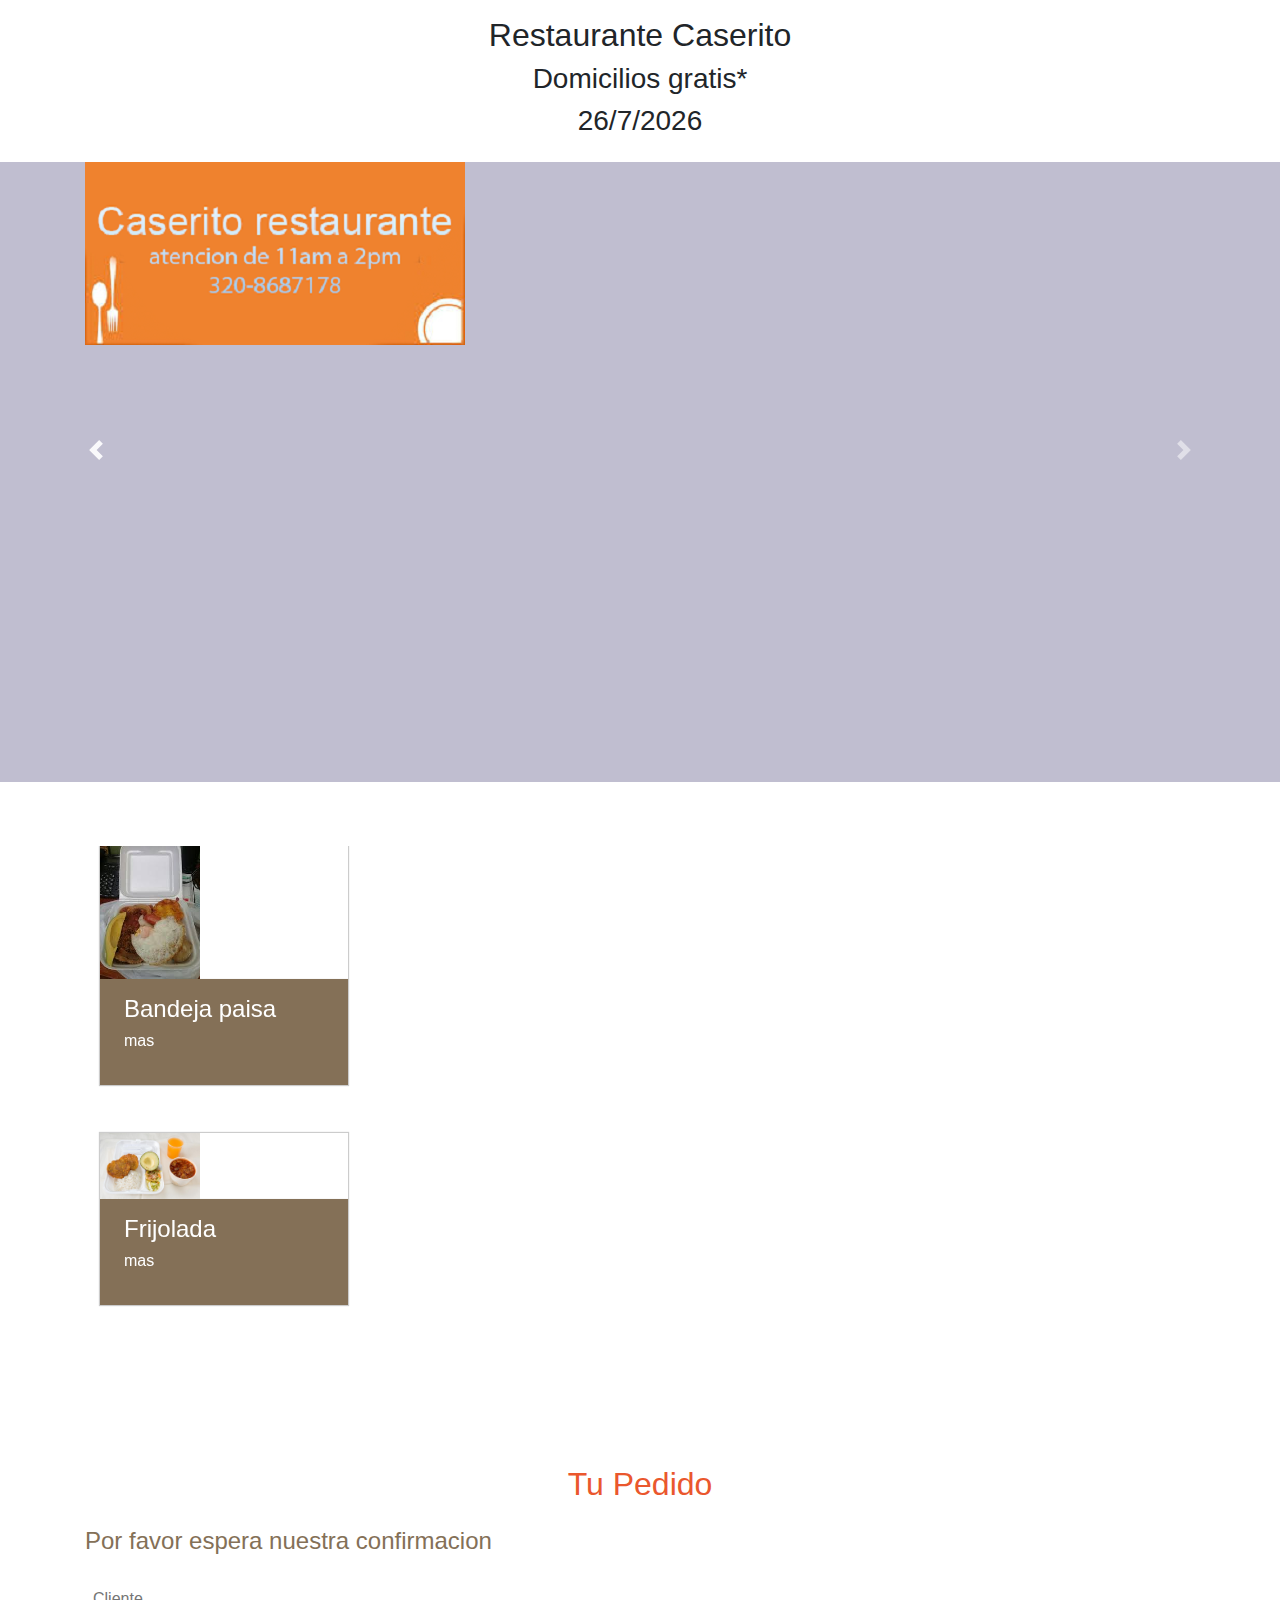
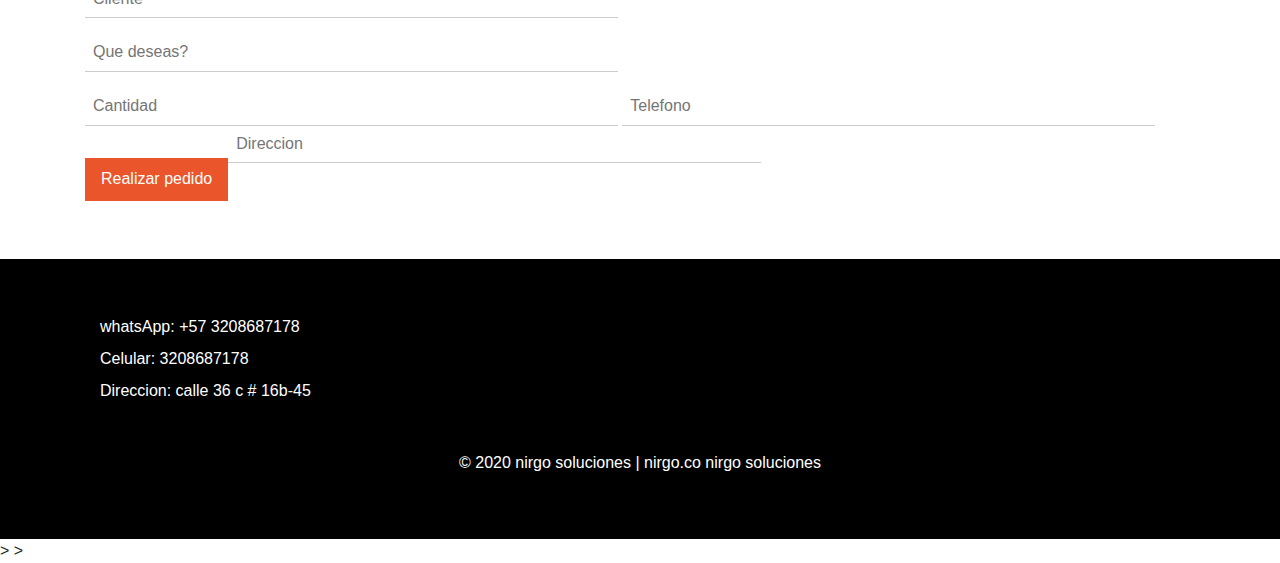
==== commit b9dc8055: "Update index.html" ====
--- a/index.html
+++ b/index.html
@@ -39,7 +39,14 @@
   <body>
     <!--header strat here-->
     <div class="header" style="text-align: center;">
-      <h6>Restaurante Caserito</h6>
+	    <h2>Restaurante Caserito</h2>
+	    <h3>Domicilios gratis*<h3>
+	     <div className="container">
+                <span>    <script>
+                      var f = new Date(); document.write(f.getDate() + "/" +
+                      (f.getMonth() + 1) + "/" + f.getFullYear());
+                    </script></span>
+                  </div>
       </div>
     </div>
     <!--header end here-->
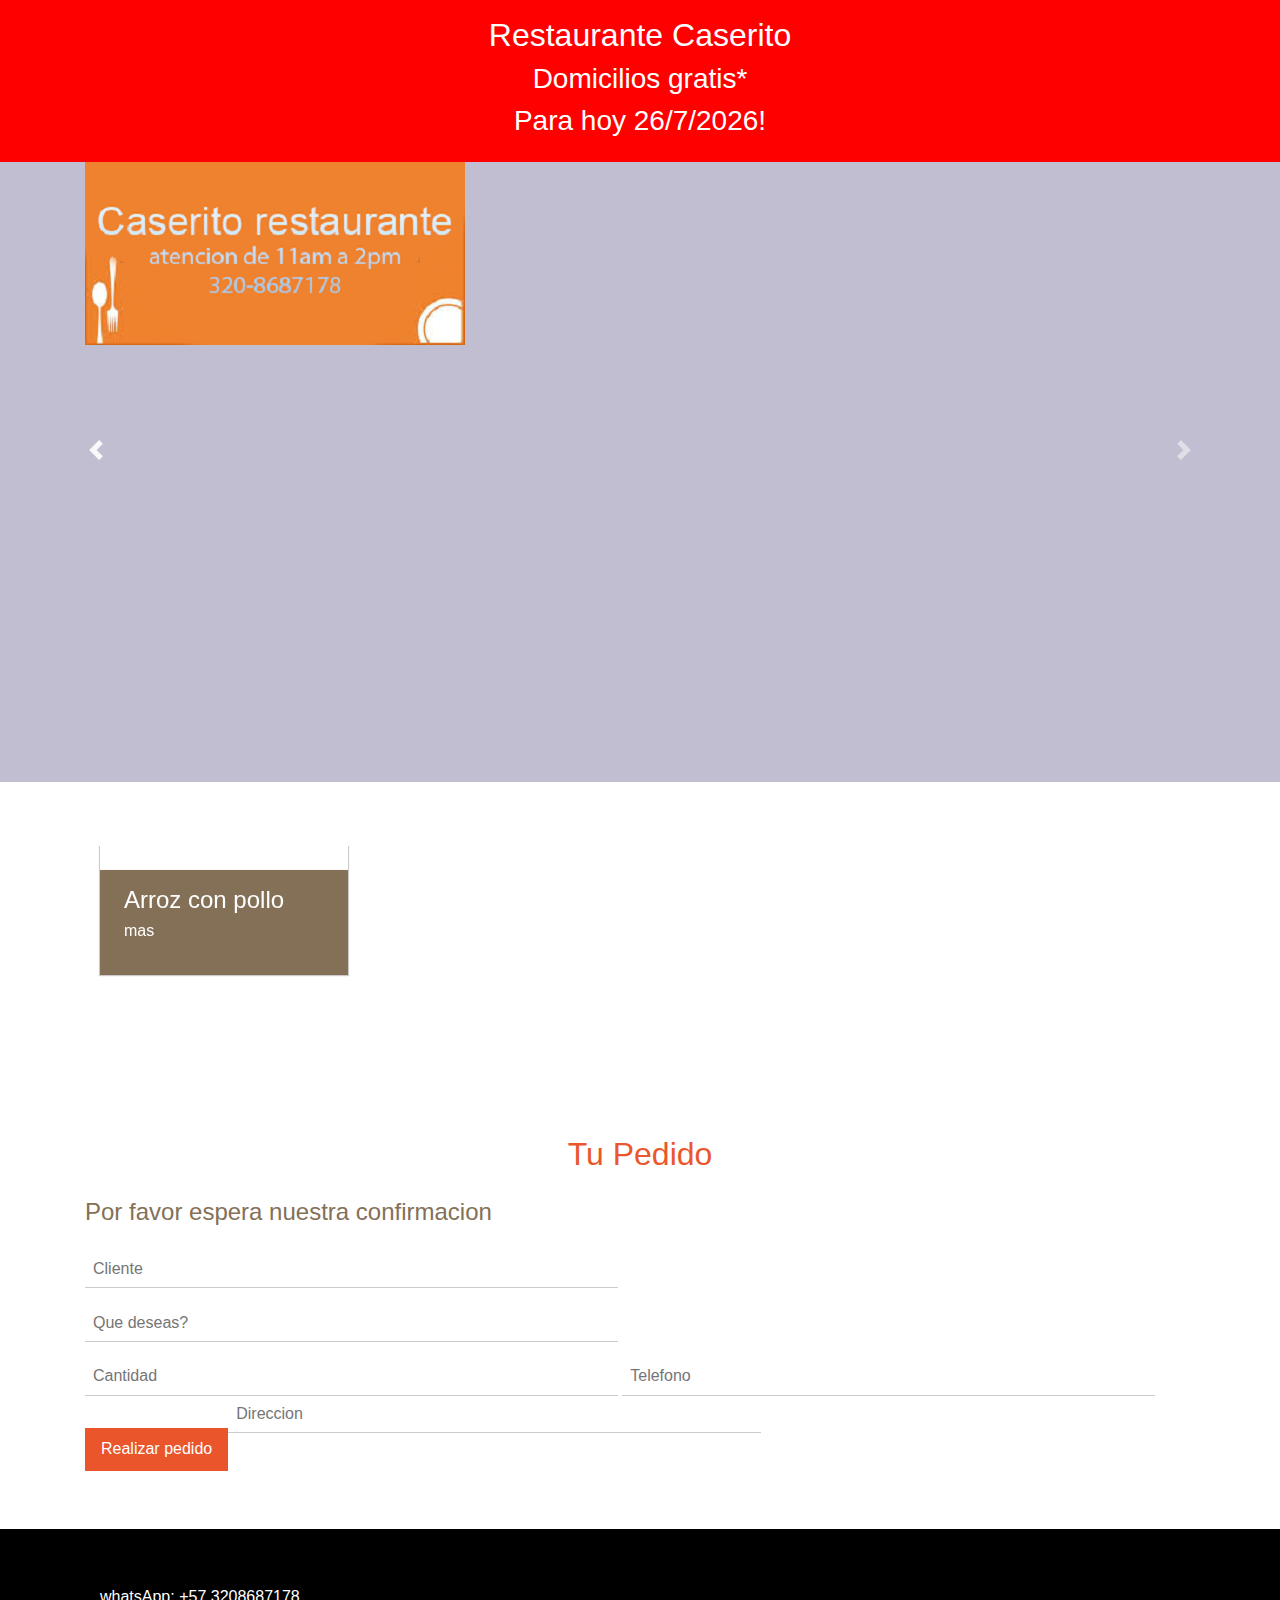
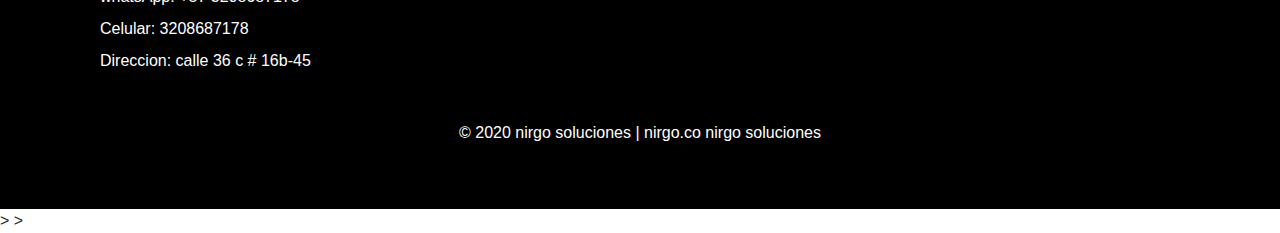
==== commit 0484b1bd: "Update index.html" ====
--- a/index.html
+++ b/index.html
@@ -38,14 +38,14 @@
   </head>
   <body>
     <!--header strat here-->
-    <div class="header" style="text-align: center;">
+    <div class="header" style="text-align: center; background:red; color:white;">
 	    <h2>Restaurante Caserito</h2>
 	    <h3>Domicilios gratis*<h3>
 	     <div className="container">
-                <span>    <script>
+                <span>Para hoy    <script>
                       var f = new Date(); document.write(f.getDate() + "/" +
                       (f.getMonth() + 1) + "/" + f.getFullYear());
-                    </script></span>
+                    </script>!</span>
                   </div>
       </div>
     </div>
@@ -74,41 +74,21 @@
               <div class="home-product-top">
                 <a href="#"
                   ><img style="width: 100px;"
-                    src="images/paisa.jpg"
+                    src="images/arroz.jpg"
                     alt=""
                     class="img-responsive zoom-img"
                 /></a>
               </div>
               <div class="home-product-bottom">
-                <h3><a href="bandeja-paisa.html">Bandeja paisa</a></h3>
+                <h3><a href="1.html">Arroz con pollo</a></h3>
                 <p>mas</p>
               </div>
               <div class="srch">
                 <span>$8.000</span>
               </div>
             </div>
-          </div>
-          <div class="col-md-3 home-grid">
-            <div class="home-product-main">
-              <div class="home-product-top">
-                <a href="#"
-                  ><img style="width: 100px;"
-                    src="images/frijolada.jpg"
-                    alt=""
-                    class="img-responsive zoom-img"
-                /></a>
-              </div>
-              <div class="home-product-bottom">
-                <h3><a href="frijolada.html">Frijolada</a></h3>
-                <p>mas</p>
-              </div>
-              <div class="srch">
-                <span>$8.000</span>
-              </div>
-            </div>
-          </div>
-      
-          <div class="clearfix"></div>
+          </div>   
+                <div class="clearfix"></div>
         </div>
     </div>
   </div>
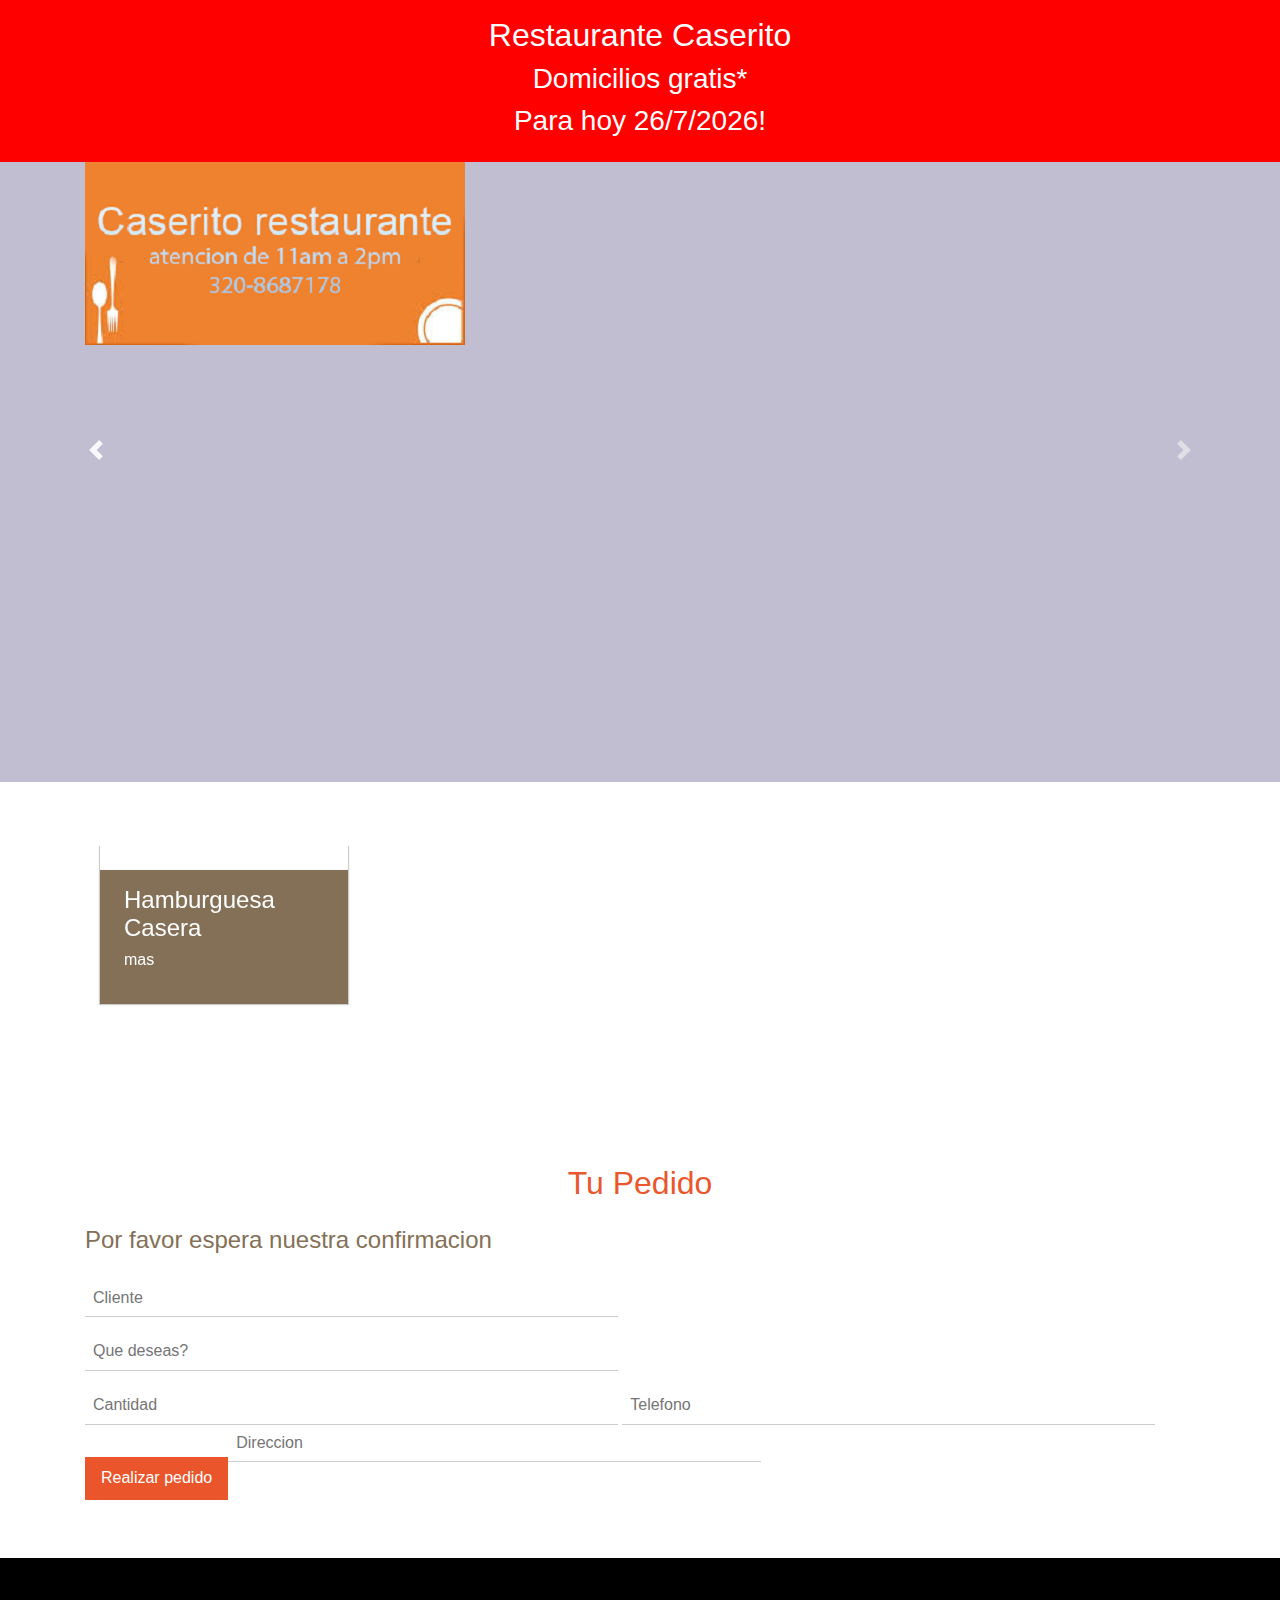
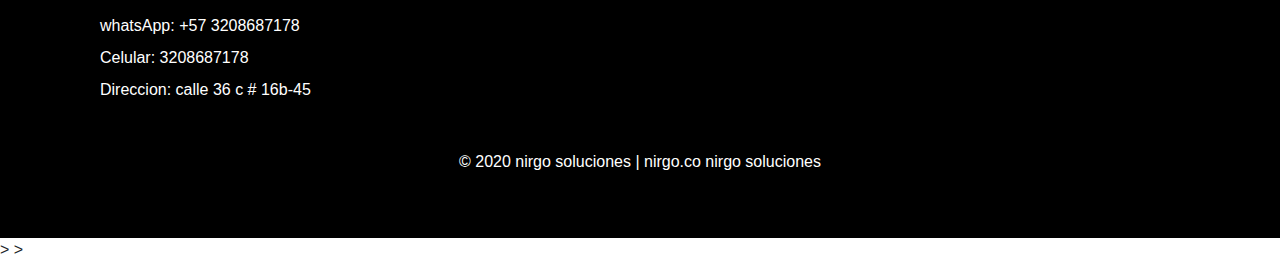
==== commit 7f6b2ad5: "Update index.html" ====
--- a/index.html
+++ b/index.html
@@ -74,13 +74,13 @@
               <div class="home-product-top">
                 <a href="#"
                   ><img style="width: 100px;"
-                    src="images/arroz.jpg"
+                    src="images/hambu.png"
                     alt=""
                     class="img-responsive zoom-img"
                 /></a>
               </div>
               <div class="home-product-bottom">
-                <h3><a href="1.html">Arroz con pollo</a></h3>
+                <h3><a href="1.html">Hamburguesa Casera</a></h3>
                 <p>mas</p>
               </div>
               <div class="srch">
